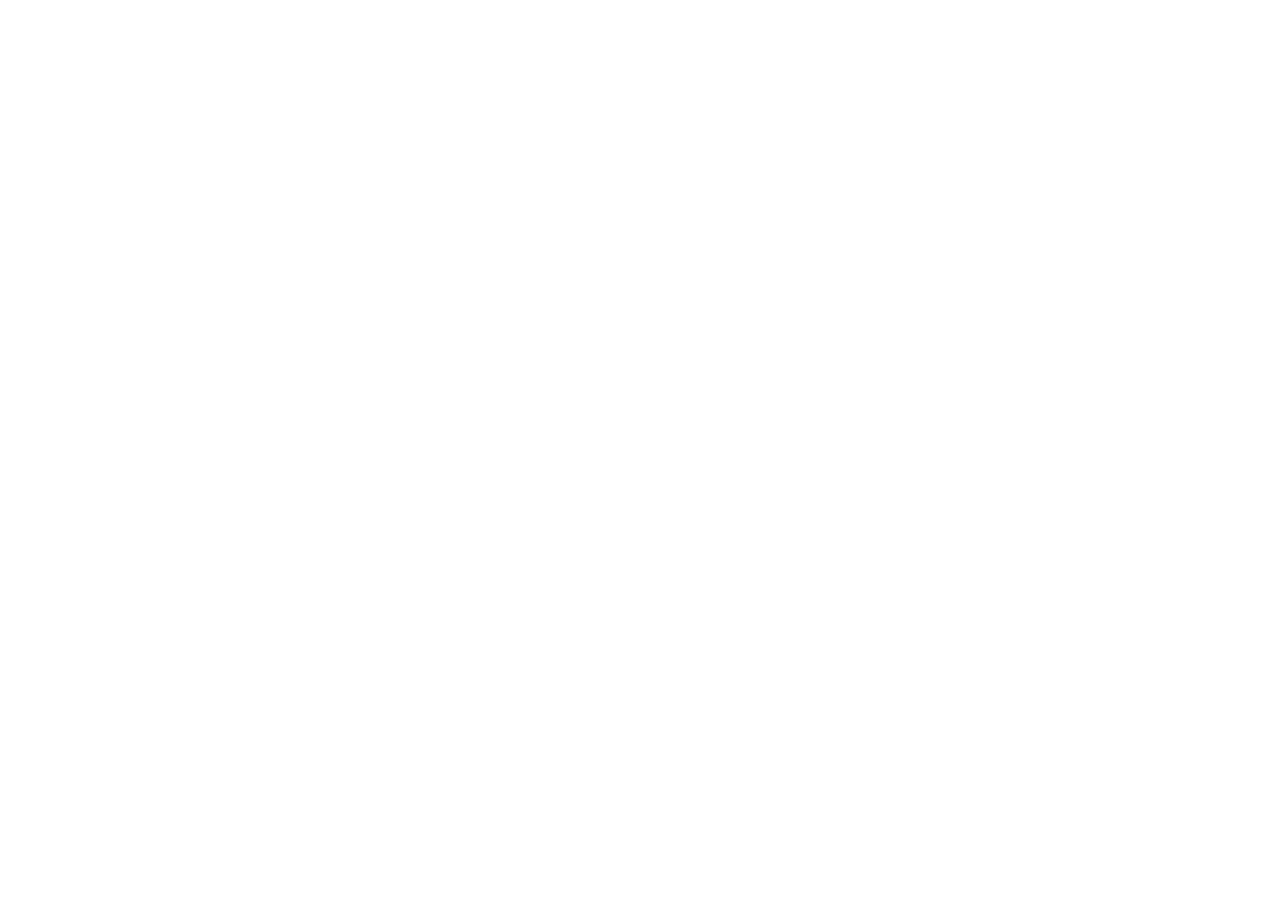
==== index.html @ 1f6b73da "initial commit" ====
<!DOCTYPE html>
<html>
<head lang="en">
  <meta charset="utf-8">
  <meta name="viewport" content="widt = device-width, initial-scale=1">
  <title>Theo Hronowsky</title>
</head>
<body>


</body>

</html>
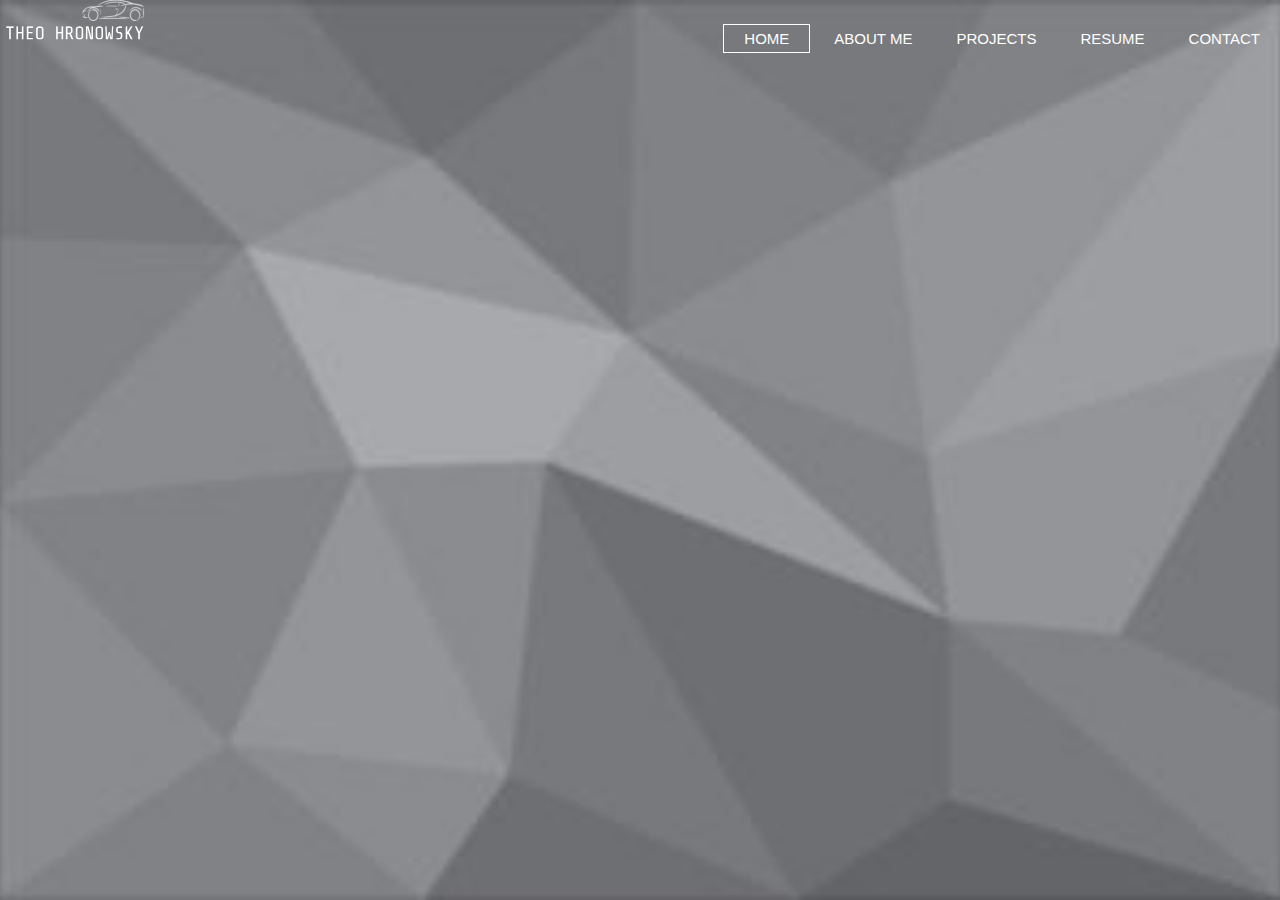
==== commit 0f0704e6: "logo" ====
--- a/index.html
+++ b/index.html
@@ -4,9 +4,29 @@
   <meta charset="utf-8">
   <meta name="viewport" content="widt = device-width, initial-scale=1">
   <title>Theo Hronowsky</title>
+  <link href="style.css" rel= "stylesheet" type="text/css">
 </head>
 <body>
+  <header>
 
+    <div class="rowbar">
+
+      <div class="logo">
+      <img src="LogoMakr_2iUVlX.png"/>
+      </div>
+
+    <ul class="mainnav">
+      <li class="active"><a href=""> HOME </a></li>
+      <li><a href=""> ABOUT ME </a></li>
+      <li><a href=""> PROJECTS </a></li>
+      <li><a href=""> RESUME </a></li>
+      <li><a href=""> CONTACT </a></li>
+
+    </ul>
+
+    </div>
+
+  </header>
 
 </body>
 
--- a/style.css
+++ b/style.css
@@ -0,0 +1,48 @@
+*
+{
+  margin: 0;
+  padding: 0;
+}
+
+header
+{
+  background-image: url(grey.jpg);
+  height: 100vh;
+  background-size: cover;
+  background-position: center;
+}
+
+
+.mainnav {
+  float: right;
+  list-style: none;
+  margin-top: 30px;
+}
+
+.mainnav li {
+  display: inline-block;
+}
+
+.mainnav li a {
+  color: white;
+  text-decoration: none;
+  padding: 5px 20px;
+  font-family: "Roboto", sans-serif;
+  font-size: 15px;
+}
+
+.mainnav li.active a {
+  border: 1px solid white;
+}
+
+.mainnav li a:hover {
+  border: 1px solid white;
+
+}
+
+.logo img
+{
+  width: 150px;
+  height: auto;
+  float: left;
+}
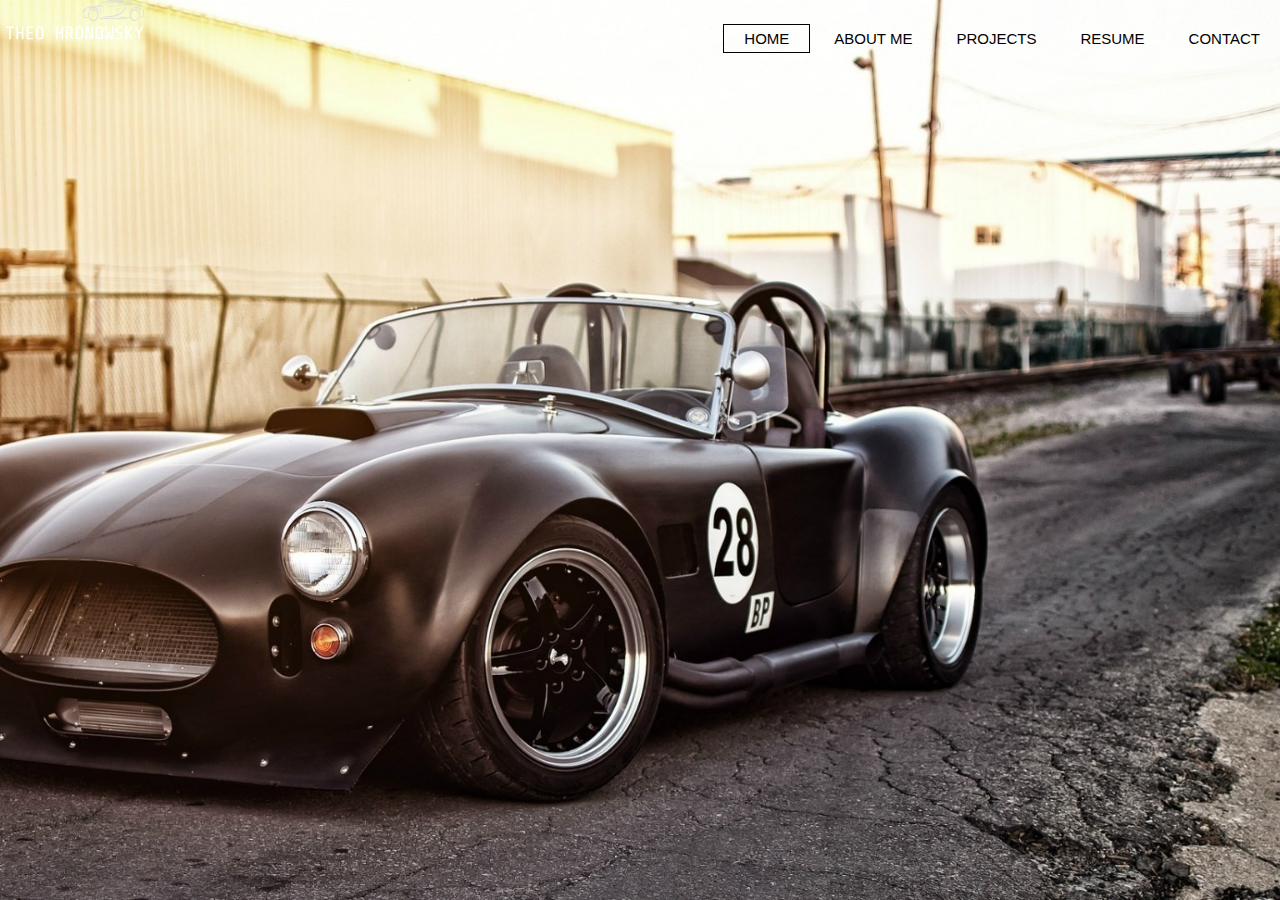
==== commit d3fab8c2: "changes" ====
--- a/index.html
+++ b/index.html
@@ -12,15 +12,15 @@
     <div class="rowbar">
 
       <div class="logo">
-      <img src="LogoMakr_2iUVlX.png"/>
+      <img src="images/LogoMakr_2iUVlX.png"/>
       </div>
 
     <ul class="mainnav">
       <li class="active"><a href=""> HOME </a></li>
-      <li><a href=""> ABOUT ME </a></li>
-      <li><a href=""> PROJECTS </a></li>
-      <li><a href=""> RESUME </a></li>
-      <li><a href=""> CONTACT </a></li>
+      <li><a href="aboutme.html"> ABOUT ME </a></li>
+      <li><a href="projects.html"> PROJECTS </a></li>
+      <li><a href="resume.html"> RESUME </a></li>
+      <li><a href="contact.html"> CONTACT </a></li>
 
     </ul>
 
--- a/style.css
+++ b/style.css
@@ -6,7 +6,7 @@
 
 header
 {
-  background-image: url(grey.jpg);
+  background-image: url(images/download.jpg);
   height: 100vh;
   background-size: cover;
   background-position: center;
@@ -24,7 +24,7 @@
 }
 
 .mainnav li a {
-  color: white;
+  color: black;
   text-decoration: none;
   padding: 5px 20px;
   font-family: "Roboto", sans-serif;
@@ -32,11 +32,11 @@
 }
 
 .mainnav li.active a {
-  border: 1px solid white;
+  border: 1px solid black;
 }
 
 .mainnav li a:hover {
-  border: 1px solid white;
+  border: 1px solid black;
 
 }
 
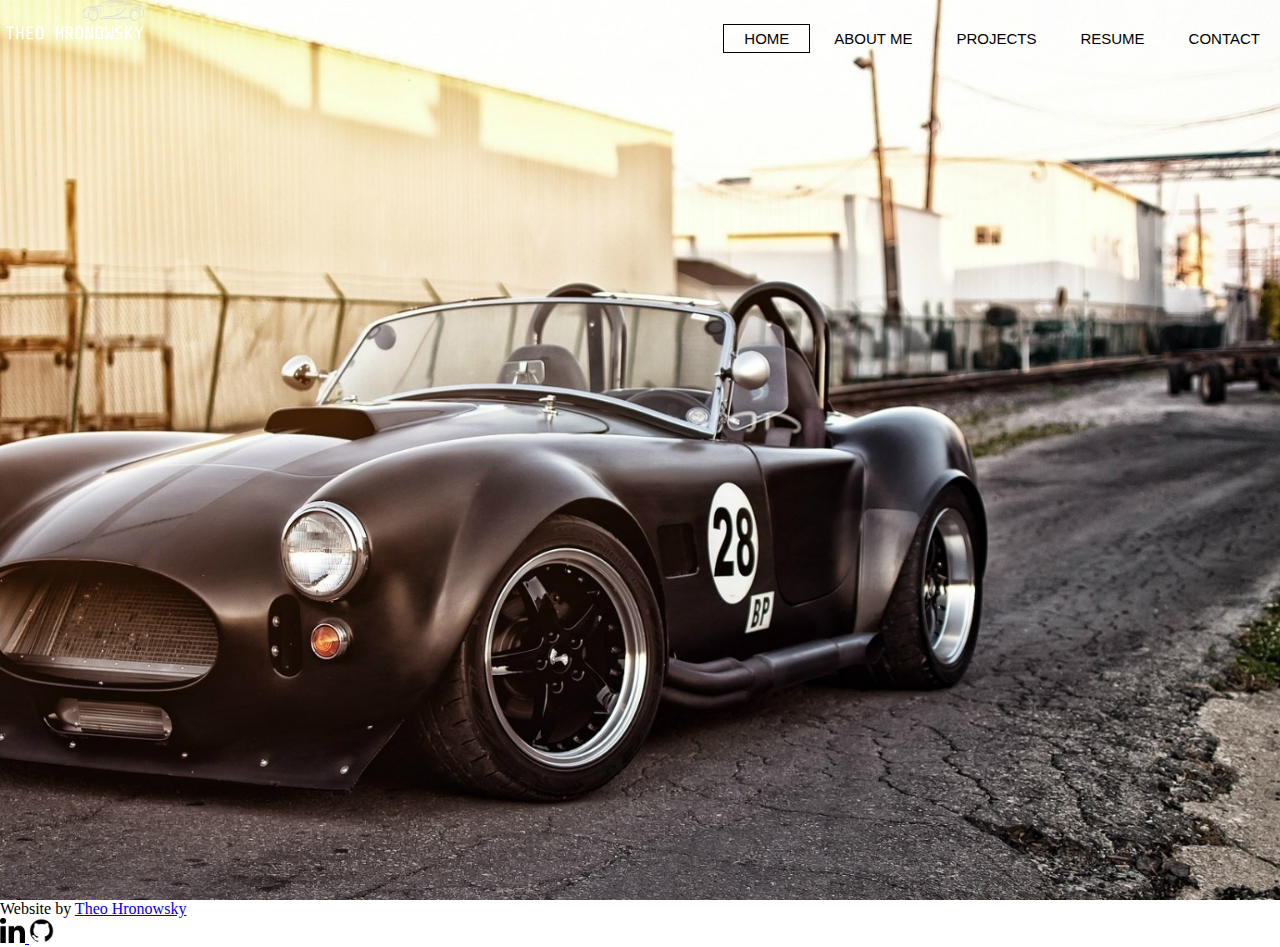
==== commit d1ee505a: "changes" ====
--- a/index.html
+++ b/index.html
@@ -5,28 +5,18 @@
   <meta name="viewport" content="widt = device-width, initial-scale=1">
   <title>Theo Hronowsky</title>
   <link href="style.css" rel= "stylesheet" type="text/css">
+  <script src="https://code.jquery.com/jquery-1.10.2.js"></script>
+  <script src="script.js"></script>
+
 </head>
 <body>
   <header>
+    <div id="header"></div>
+  </header>
 
-    <div class="rowbar">
-
-      <div class="logo">
-      <img src="images/LogoMakr_2iUVlX.png"/>
-      </div>
-
-    <ul class="mainnav">
-      <li class="active"><a href=""> HOME </a></li>
-      <li><a href="aboutme.html"> ABOUT ME </a></li>
-      <li><a href="projects.html"> PROJECTS </a></li>
-      <li><a href="resume.html"> RESUME </a></li>
-      <li><a href="contact.html"> CONTACT </a></li>
-
-    </ul>
-
-    </div>
-
-  </header>
+  <footer>
+       <div id="footer"></div>
+  </footer>
 
 </body>
 
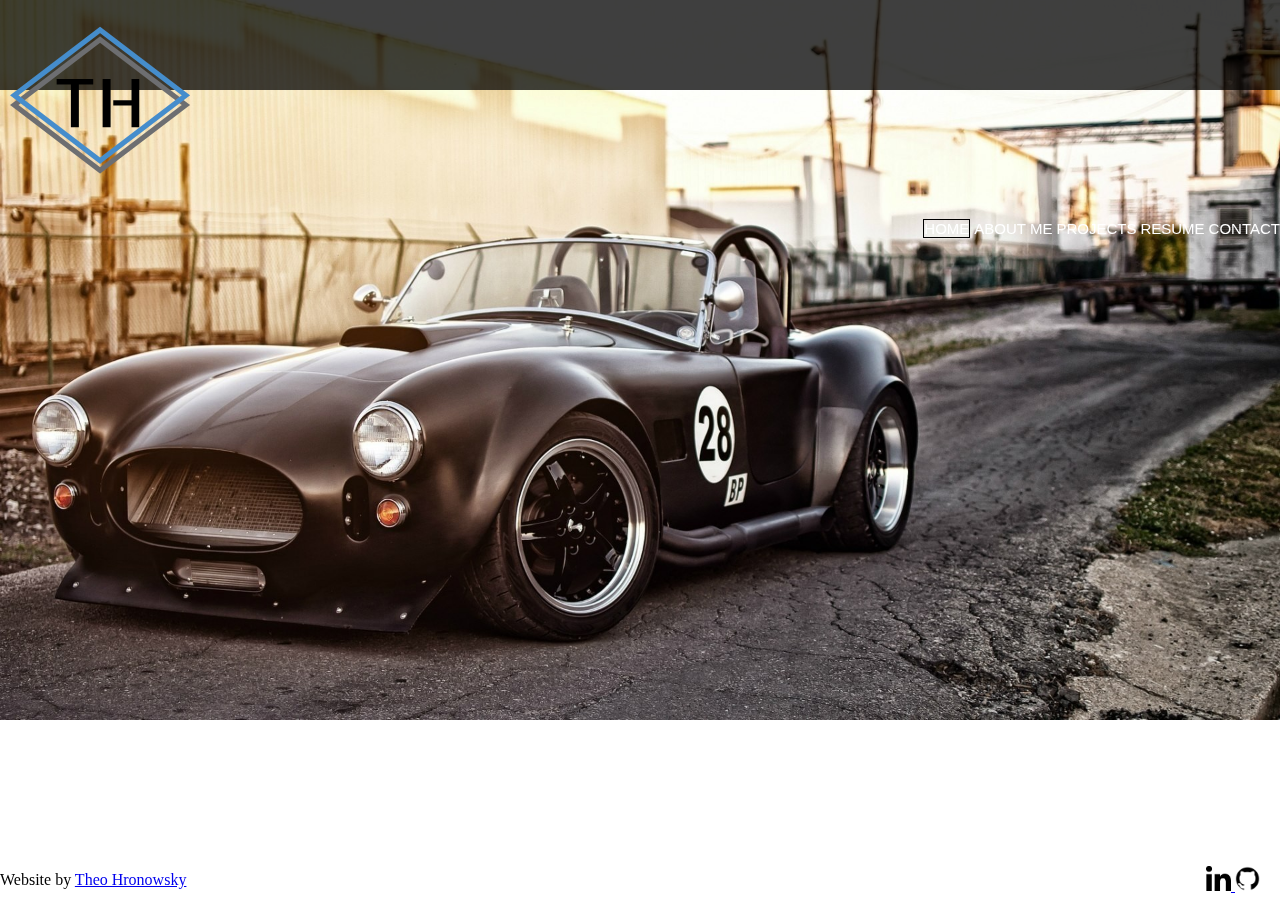
==== commit 874cf656: "add resume pdf" ====
--- a/index.html
+++ b/index.html
@@ -14,6 +14,7 @@
     <div id="header"></div>
   </header>
 
+  
   <footer>
        <div id="footer"></div>
   </footer>
--- a/style.css
+++ b/style.css
@@ -1,48 +1,9 @@
-*
-{
+body{
   margin: 0;
-  padding: 0;
+  padding:0;
+  
+  background-image: url("images/download.jpg");
+  background-position: top;
+  background-repeat: no-repeat;
+  background-size: cover;
 }
-
-header
-{
-  background-image: url(images/download.jpg);
-  height: 100vh;
-  background-size: cover;
-  background-position: center;
-}
-
-
-.mainnav {
-  float: right;
-  list-style: none;
-  margin-top: 30px;
-}
-
-.mainnav li {
-  display: inline-block;
-}
-
-.mainnav li a {
-  color: black;
-  text-decoration: none;
-  padding: 5px 20px;
-  font-family: "Roboto", sans-serif;
-  font-size: 15px;
-}
-
-.mainnav li.active a {
-  border: 1px solid black;
-}
-
-.mainnav li a:hover {
-  border: 1px solid black;
-
-}
-
-.logo img
-{
-  width: 150px;
-  height: auto;
-  float: left;
-}
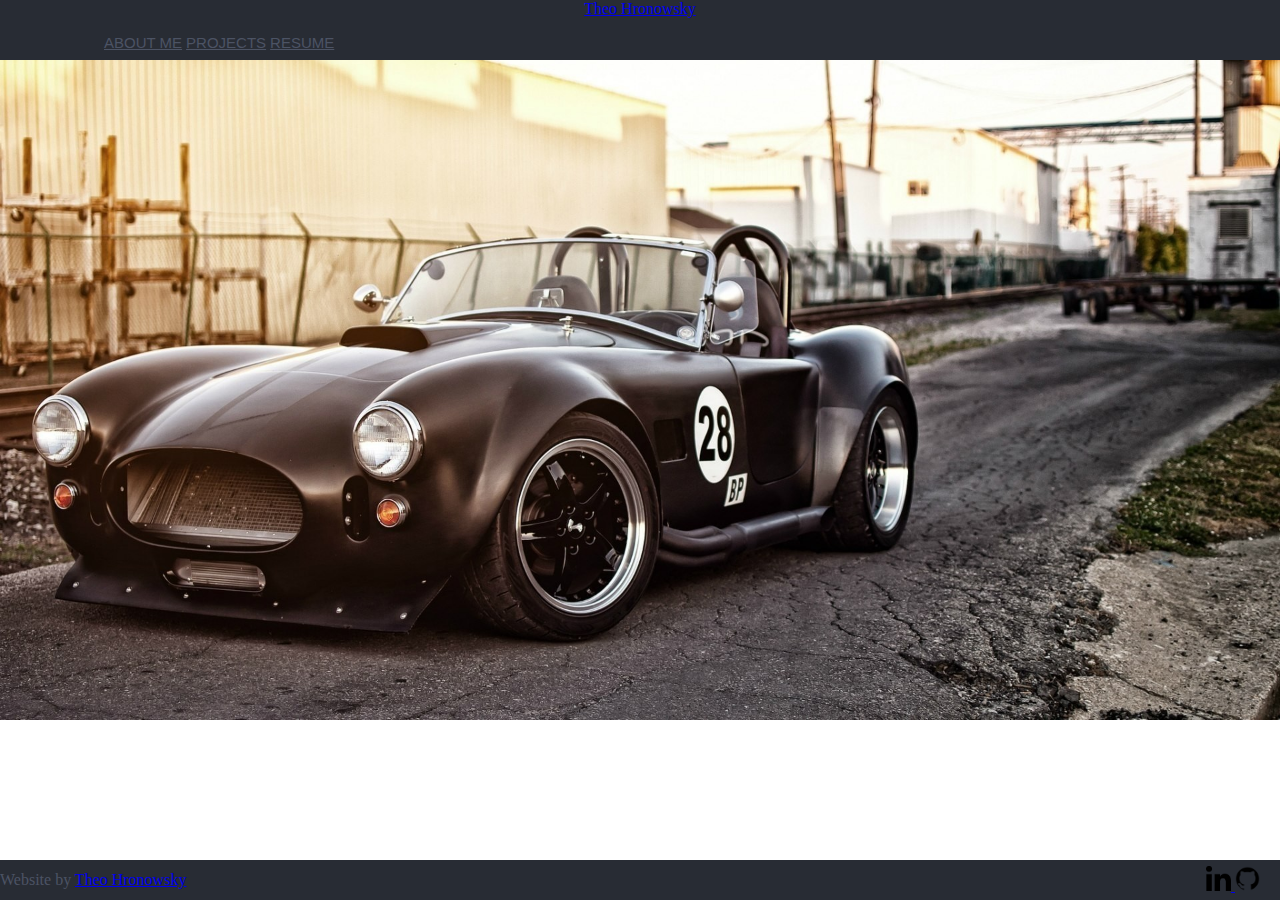
==== commit 2eb568e2: "new changes" ====
--- a/index.html
+++ b/index.html
@@ -14,7 +14,9 @@
     <div id="header"></div>
   </header>
 
-  
+
+
+
   <footer>
        <div id="footer"></div>
   </footer>
--- a/style.css
+++ b/style.css
@@ -1,6 +1,4 @@
 body{
-  margin: 0;
-  padding:0;
   
   background-image: url("images/download.jpg");
   background-position: top;
